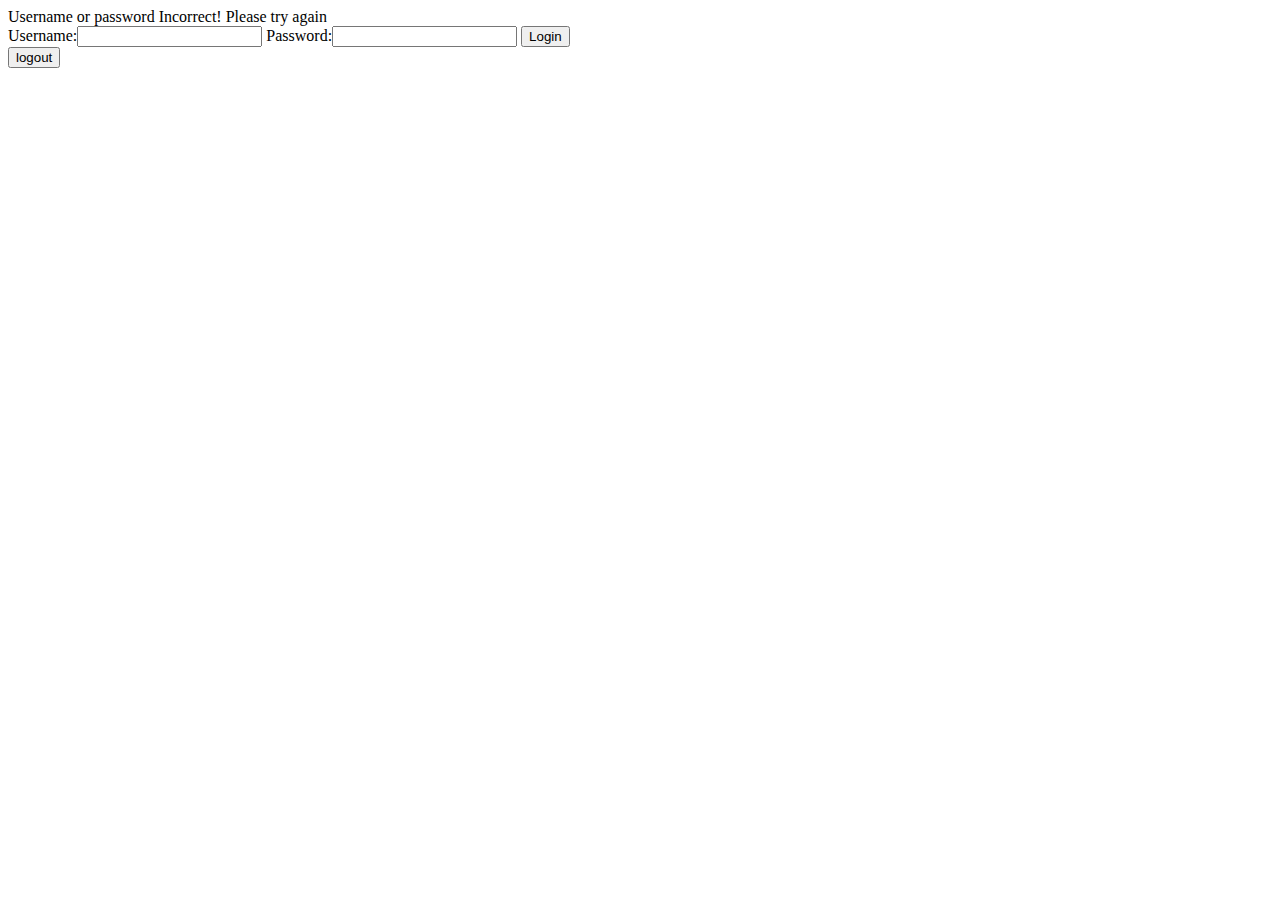
==== src/main/resources/templates/login.html @ c60caf96 "initial commit" ====
<!DOCTYPE html>
<html xmlns:th="https://www.thymeleaf.org/"
xmlns:sec ="https://www.thymeleaf.org/thymeleaf-extras-springsecurity5">

<head>
<meta charset="ISO-8859-1">
<title>Database Login</title>
</head>
<body>
<div th:if= "${param.error}">
Username or password Incorrect!
Please try again
</div>

<form action="#" th:action="@{/login}" method="post">
Username:<input type= "text" name="username">
Password:<input type= "text" name = "password">
<input type = Submit value ="Login" >
</form>
<div sec:authorize="isAuthenticated()">
<form action="#" method="post" th:action="@{/logout}">
<input type="submit" value="logout">
</form>
</div>
</body>
</html>
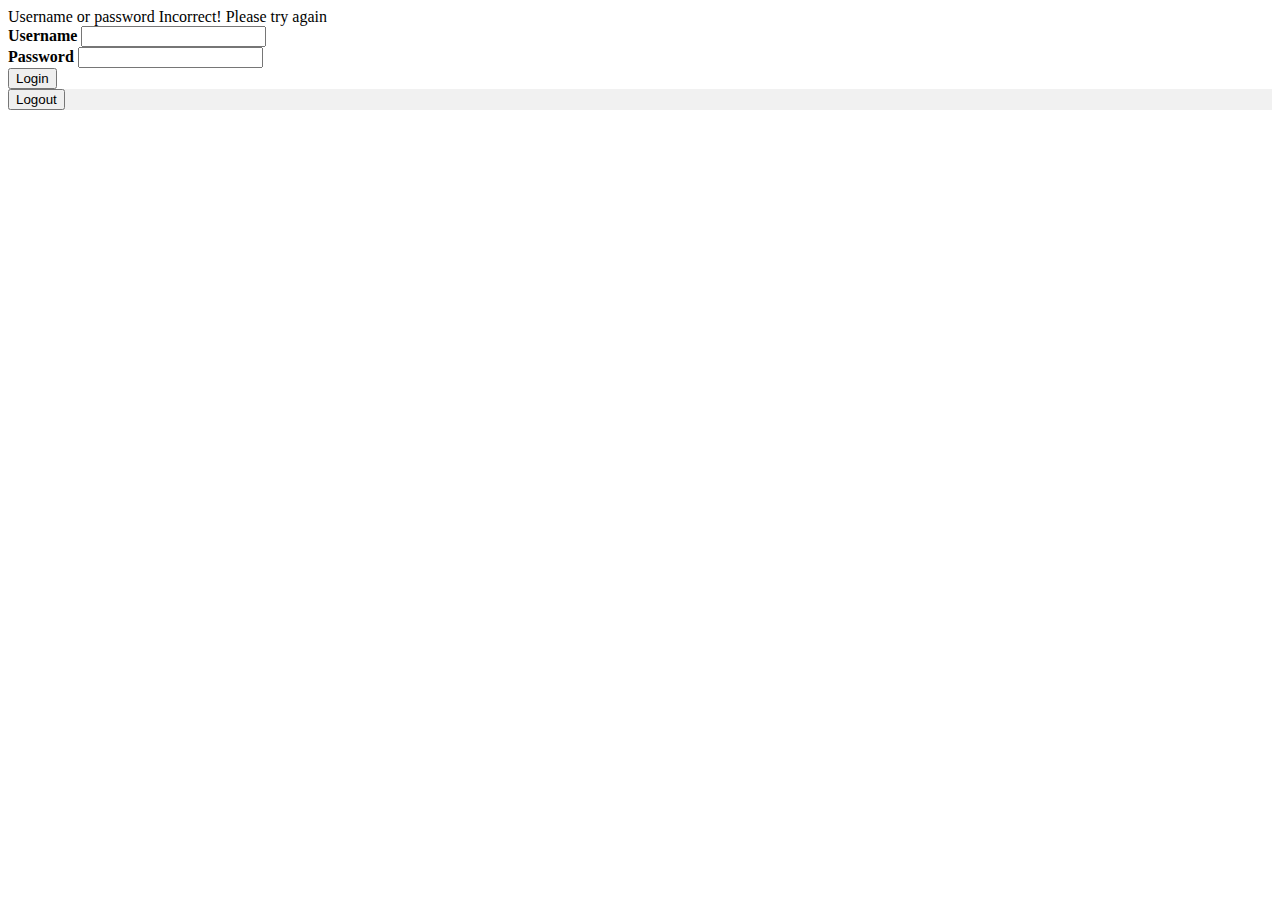
==== commit 6ccb6ef8: "Removed Exclusion for Junit" ====
--- a/src/main/resources/templates/login.html
+++ b/src/main/resources/templates/login.html
@@ -1,25 +1,33 @@
 <!DOCTYPE html>
 <html xmlns:th="https://www.thymeleaf.org/"
 xmlns:sec ="https://www.thymeleaf.org/thymeleaf-extras-springsecurity5">
-
 <head>
 <meta charset="ISO-8859-1">
 <title>Database Login</title>
+<link rel="stylesheet" href="#" th:href="@{/css/form.css}">
 </head>
 <body>
-<div th:if= "${param.error}">
+<div th:if= "${param.error}" class="error">
 Username or password Incorrect!
 Please try again
 </div>
+  
+ <div class="container">
+<form action="#" th:action="@{/login}" method="post">
 
-<form action="#" th:action="@{/login}" method="post">
-Username:<input type= "text" name="username">
-Password:<input type= "text" name = "password">
-<input type = Submit value ="Login" >
+<label for="uname"><b>Username</b></label>
+<input type= "text" name="username">
+<br>
+ <label for="psw"><b>Password</b></label>
+<input type= "text" name = "password">
+<br>
+<button class="login" type="Submit">Login</button>
 </form>
-<div sec:authorize="isAuthenticated()">
+</div>
+
+<div class="container" style="background-color:#f1f1f1" sec:authorize="isAuthenticated()">
 <form action="#" method="post" th:action="@{/logout}">
-<input type="submit" value="logout">
+<button class="logout" type="submit" >Logout</button>
 </form>
 </div>
 </body>
